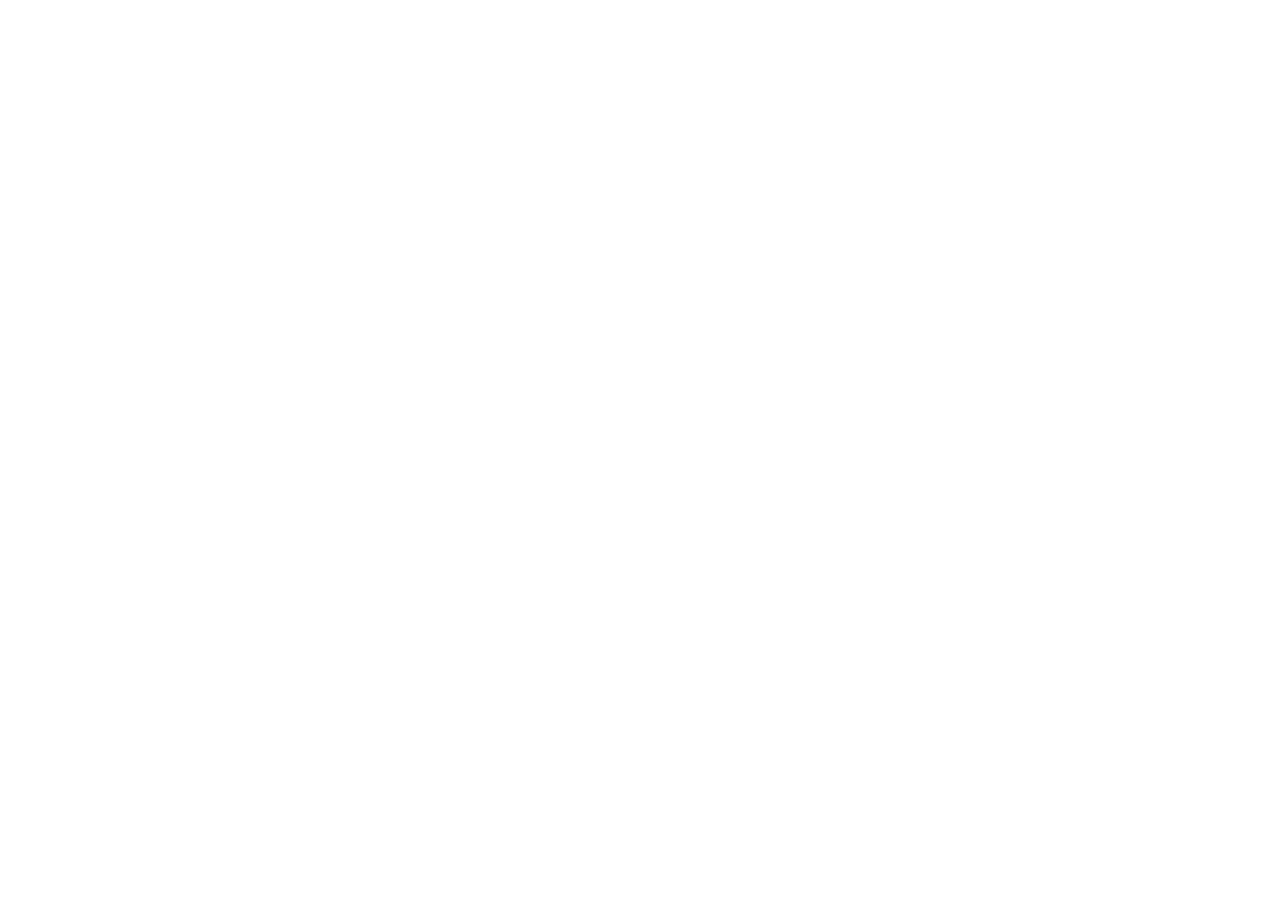
==== index.html @ 8e9b5df7 "oi" ====
<!DOCTYPE html>
<html lang="pt-BR">
<head>
    <meta charset="UTF-8">
    <meta name="viewport" content="width=device-width, initial-scale=1.0">
    <title>Document</title>
</head>
<body>
    
</body>
</html>
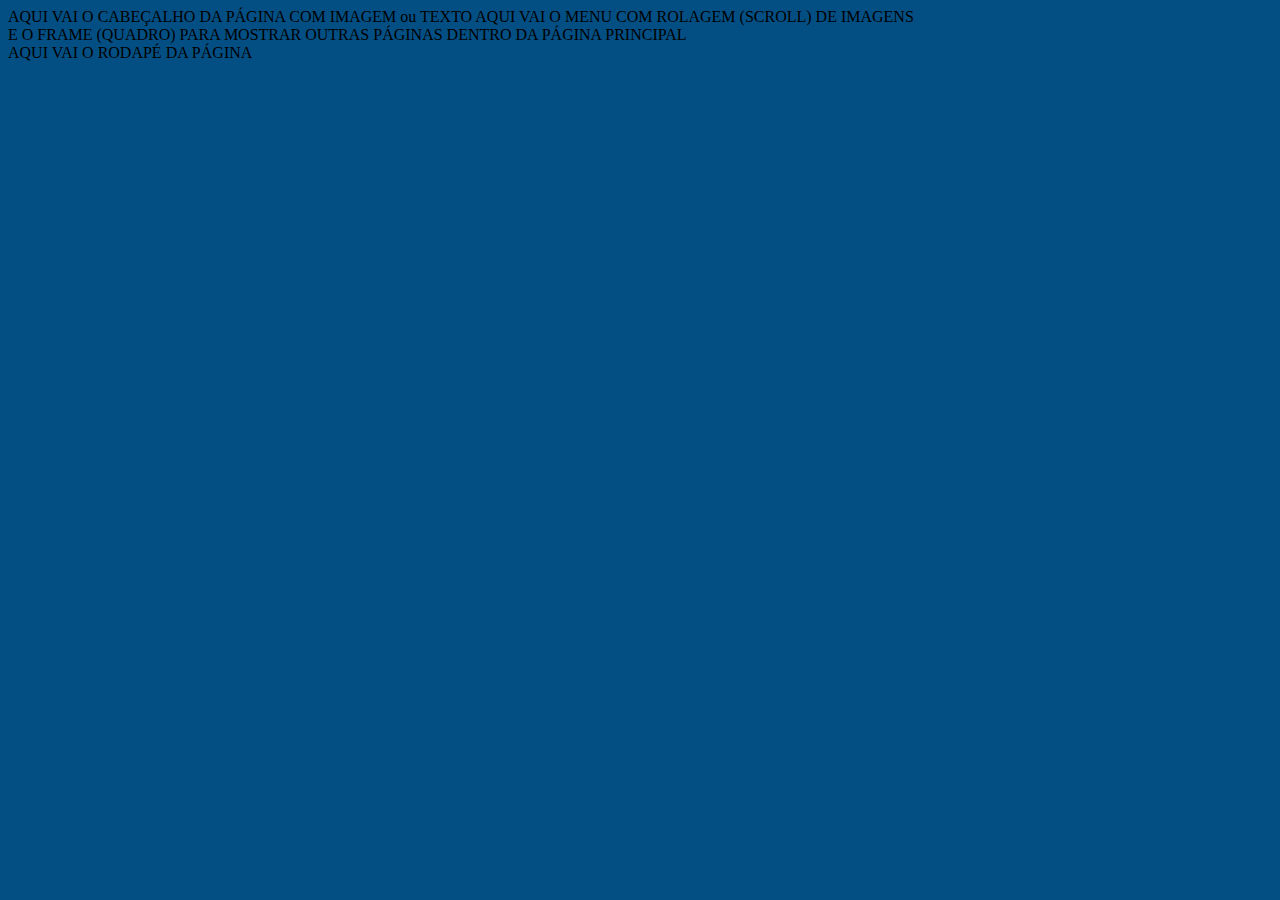
==== commit e2e38722: "tchau" ====
--- a/index.html
+++ b/index.html
@@ -1,11 +1,28 @@
 <!DOCTYPE html>
 <html lang="pt-BR">
+
 <head>
     <meta charset="UTF-8">
     <meta name="viewport" content="width=device-width, initial-scale=1.0">
-    <title>Document</title>
+    <title> Olimpíadas </title>
+    <link rel="stylesheet" href="olimpiadas.css">
 </head>
-<body>
+
+<body bgcolor="#034f84">
+   
+    <header>
+        AQUI VAI O CABEÇALHO DA PÁGINA COM IMAGEM ou TEXTO
+        AQUI VAI O MENU COM ROLAGEM (SCROLL) DE IMAGENS
+    </header>
+   
+    <main>
+        E O FRAME (QUADRO) PARA MOSTRAR OUTRAS PÁGINAS DENTRO DA PÁGINA PRINCIPAL
+    </main>
+    
+    <footer>
+        AQUI VAI O RODAPÉ DA PÁGINA
+    </footer>
     
 </body>
+
 </html>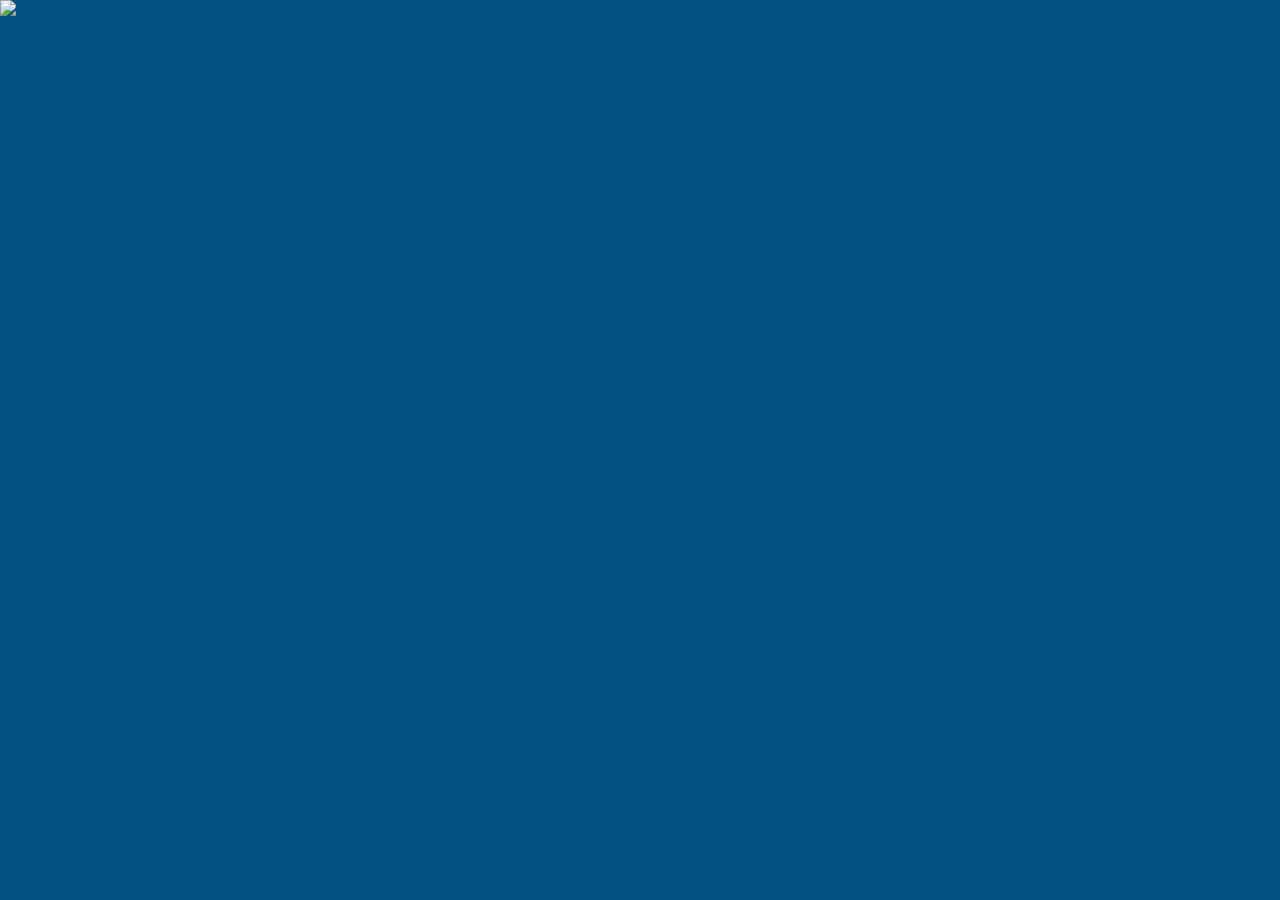
==== commit ad84663c: "bem" ====
--- a/index.html
+++ b/index.html
@@ -11,18 +11,25 @@
 <body bgcolor="#034f84">
    
     <header>
-        AQUI VAI O CABEÇALHO DA PÁGINA COM IMAGEM ou TEXTO
-        AQUI VAI O MENU COM ROLAGEM (SCROLL) DE IMAGENS
+       <div class="inicio">
+        <a target="quadro" href="pini.html"><img src="olimpíadas.png"></a>
+       </div>
+       <div class="scroll-container">
+       </div>
     </header>
    
     <main>
-        E O FRAME (QUADRO) PARA MOSTRAR OUTRAS PÁGINAS DENTRO DA PÁGINA PRINCIPAL
+        <div class="conteudo">
+        </div>
     </main>
     
     <footer>
-        AQUI VAI O RODAPÉ DA PÁGINA
+        <p class="nossotime">
+        </p>
+        <p class="copyright">
+        </p>
     </footer>
-    
+
 </body>
 
 </html>--- a/olimpiadas.css
+++ b/olimpiadas.css
@@ -0,0 +1,26 @@
+* {
+    margin: 0;
+    padding: 0;
+    box-sizing: border-box;
+}
+header {
+    position: fixed;
+    top: 0;
+    left: 0;
+    padding: 0;
+    width: 100%;
+}
+main {
+    top: 142px;
+    position: fixed;
+    width: 100%;
+    margin-top: 20px;
+}
+footer {
+    position: relative;
+    left: 0;
+    bottom: 0;
+    width: 100%;
+    top: 475px;
+    text-align: center;
+}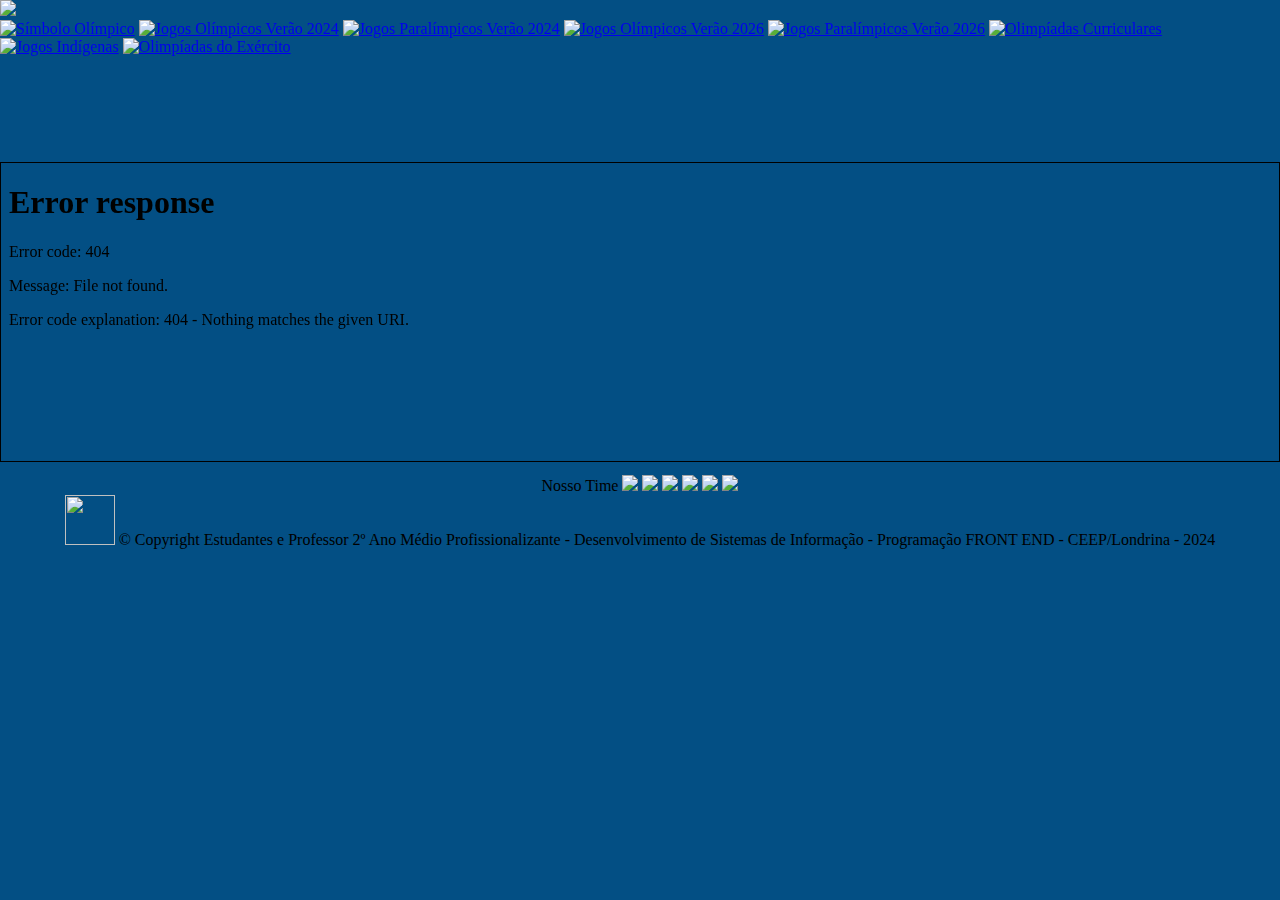
==== commit 7a1cc46f: "pronto" ====
--- a/index.html
+++ b/index.html
@@ -13,23 +13,48 @@
     <header>
        <div class="inicio">
         <a target="quadro" href="pini.html"><img src="olimpíadas.png"></a>
-       </div>
-       <div class="scroll-container">
-       </div>
-    </header>
-   
-    <main>
-        <div class="conteudo">
-        </div>
-    </main>
-    
-    <footer>
-        <p class="nossotime">
-        </p>
-        <p class="copyright">
-        </p>
-    </footer>
-
+    </div>
+    <div class="scroll-container">
+       <a target="quadro" href="p1.html">
+       <img src="simbololimpiadas2.jpg" alt="Símbolo Olímpico"></a>
+       <a target="quadro" href="p2.html">
+       <img src="Paris2024-1.png" alt="Jogos Olímpicos Verão 2024"></a>
+       <a target="quadro" href="p3.html">
+       <img src="Paris2024-2.png" alt="Jogos Paralímpicos Verão 2024"></a>
+       <a target="quadro" href="p4.html">
+       <img src="MIlano2026-1.png" alt="Jogos Olímpicos Verão 2026"></a>
+       <a target="quadro" href="p5.html">
+       <img src="MIlano2026-2.png" alt="Jogos Paralímpicos Verão 2026"></a>
+       <a target="quadro" href="p6.html">
+       <img src="Curriculares.png" alt="Olimpíadas Curriculares"></a>
+       <a target="quadro" href="p7.html">
+       <img src="Jogos Indigenas.png" alt="Jogos Indígenas"></a>
+       <a target="quadro" href="p8.html">
+       <img src="exercito.png" alt="Olimpíadas do Exército"></a>
+    </div>
+</header>
+<main>
+<div class="conteudo">
+<iframe allow name="quadro" src="pini.html" width="100%" height="300" style="border:1px solid black;">
+</iframe>
+    </div>
+</main>
+<footer>
+<p class="nossotime">
+Nosso Time
+<img src="time-1.png">
+<img src="time-2.png">
+<img src="time-3.png">
+<img src="time-4.png">
+<img src="time-5.png">
+<a href="https://www.linkedin.com/in/marcus-telli-manoel-5091b47?originalSubdomain=br" target=_blank>
+          <img src="foto.png"></a>
+       </p>
+<p class="copyright">
+<img src="castaldi.png" width="50" height="50">
+© Copyright Estudantes e Professor 2º Ano Médio Profissionalizante - Desenvolvimento de Sistemas de Informação - Programação FRONT END - CEEP/Londrina - 2024
+       </p>
+</footer>
 </body>
 
 </html>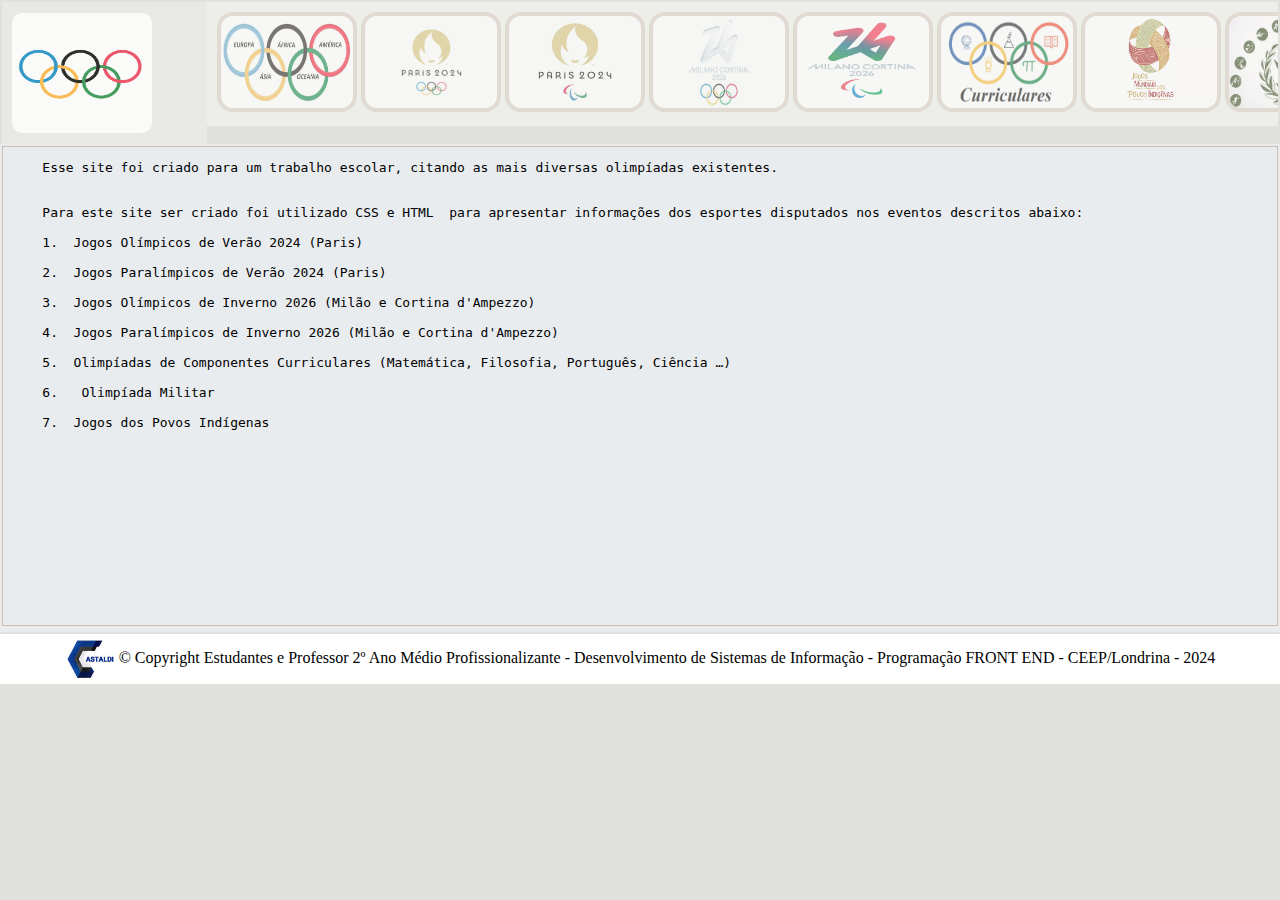
==== commit 74745e04: "oi" ====
--- a/index.html
+++ b/index.html
@@ -2,59 +2,50 @@
 <html lang="pt-BR">
 
 <head>
-    <meta charset="UTF-8">
-    <meta name="viewport" content="width=device-width, initial-scale=1.0">
-    <title> Olimpíadas </title>
-    <link rel="stylesheet" href="olimpiadas.css">
+  <meta charset="UTF-8" />
+  <meta name="viewport" content="width=device-width, initial-scale=1.0" />
+  <title>Olimpíadas</title>
+  <link rel="stylesheet" href="style.css" />
 </head>
 
-<body bgcolor="#034f84">
-   
-    <header>
-       <div class="inicio">
-        <a target="quadro" href="pini.html"><img src="olimpíadas.png"></a>
+<body bgcolor="E0E1DD">
+  <header>
+    <div class="home">
+      <a target="cab" href="principal.html"><img src="logoolimpiadas.png" alt="Home"></a>
     </div>
-    <div class="scroll-container">
-       <a target="quadro" href="p1.html">
-       <img src="simbololimpiadas2.jpg" alt="Símbolo Olímpico"></a>
-       <a target="quadro" href="p2.html">
-       <img src="Paris2024-1.png" alt="Jogos Olímpicos Verão 2024"></a>
-       <a target="quadro" href="p3.html">
-       <img src="Paris2024-2.png" alt="Jogos Paralímpicos Verão 2024"></a>
-       <a target="quadro" href="p4.html">
-       <img src="MIlano2026-1.png" alt="Jogos Olímpicos Verão 2026"></a>
-       <a target="quadro" href="p5.html">
-       <img src="MIlano2026-2.png" alt="Jogos Paralímpicos Verão 2026"></a>
-       <a target="quadro" href="p6.html">
-       <img src="Curriculares.png" alt="Olimpíadas Curriculares"></a>
-       <a target="quadro" href="p7.html">
-       <img src="Jogos Indigenas.png" alt="Jogos Indígenas"></a>
-       <a target="quadro" href="p8.html">
-       <img src="exercito.png" alt="Olimpíadas do Exército"></a>
+    <div class="cabeçalho">
+      <a target="cab" href="origem.html">
+        <img src="aneisolimpicos.jpg" alt="Olimpíadas surgimento" /></a>
+      <a target="cab" href="parisolim.html">
+        <img src="parislogo.png" alt="Jogos Olímpicos Verão 2024" /></a>
+      <a target="cab" href="parisparalim.html">
+        <img src="paralimpiadaparis.jpeg" alt="Jogos Paralímpicos Verão 2024" /></a>
+      <a target="cab" href="olimmilano.html">
+        <img src="olimmilano.jpeg" alt="Jogos Olímpicos Inverno 2026" /></a>
+      <a target="cab" href="paralimmilano.html">
+        <img src="paralimmilano.png" alt="Jogos Paralímpicos Inverno 2026" /></a>
+      <a target="cab" href="curriculares.html">
+        <img src="Curriculares.png" alt="Olimpíadas Curriculares" /></a>
+      <a target="cab" href="olimindigena.html">
+        <img src="jogosindigenas.webp" alt="Jogos Indígenas" /></a>
+      <a target="cab" href="exercito.html">
+        <img src="exercito.png" alt="Olimpíadas do Exercito" /></a>
     </div>
-</header>
-<main>
-<div class="conteudo">
-<iframe allow name="quadro" src="pini.html" width="100%" height="300" style="border:1px solid black;">
-</iframe>
+  </header>
+  <main>
+    <div class="conteudo">
+      <iframe allow name="cab" src="principal.html" width="100%" height="480"
+        style="border: 1px solid #D5BDAF"></iframe>
     </div>
-</main>
-<footer>
-<p class="nossotime">
-Nosso Time
-<img src="time-1.png">
-<img src="time-2.png">
-<img src="time-3.png">
-<img src="time-4.png">
-<img src="time-5.png">
-<a href="https://www.linkedin.com/in/marcus-telli-manoel-5091b47?originalSubdomain=br" target=_blank>
-          <img src="foto.png"></a>
-       </p>
-<p class="copyright">
-<img src="castaldi.png" width="50" height="50">
-© Copyright Estudantes e Professor 2º Ano Médio Profissionalizante - Desenvolvimento de Sistemas de Informação - Programação FRONT END - CEEP/Londrina - 2024
-       </p>
-</footer>
+  </main>
+  <footer>
+    <p class="copyright">
+      <img src="castaldi.png" width="50" height="50" />
+      © Copyright Estudantes e Professor 2º Ano Médio Profissionalizante -
+      Desenvolvimento de Sistemas de Informação - Programação FRONT END -
+      CEEP/Londrina - 2024
+    </p>
+  </footer>
 </body>
 
 </html>--- a/style.css
+++ b/style.css
@@ -0,0 +1,89 @@
+* {
+    margin: 0;
+    padding: 0;
+    box-sizing: border-box;
+}
+
+header {
+    position: fixed;
+    top: 0;
+    left: 0;
+    padding: 2px;
+    width: 100%;
+}
+
+.home {
+    position: fixed;
+    background-color: #e8e8e4;
+    width: 205px;
+    height: 150px;
+    padding: 10px;
+}
+
+.home img {
+    margin-top: 1px;
+    left: 10;
+    width: 140px;
+    height: 120px;
+    opacity: 0.8;
+    border-radius: 10px;
+}
+
+.home img:hover {
+    border: 5px inset #D6CCC2;
+    opacity: 0.65;
+}
+
+.cabeçalho {
+    background-color: #EDEDE9;
+    overflow: auto;
+    white-space: nowrap;
+    padding: 10px;
+    margin-left: 205px;
+}
+
+.cabeçalho img {
+    background-color: #D6CCC2;
+    width: 140px;
+    height: 100px;
+    padding: 4px;
+    opacity: 0.56;
+    border-radius: 16px;
+}
+
+.cabeçalho img:hover {
+    opacity: 1.0;
+}
+
+main {
+    top: 142px;
+    position: fixed;
+    width: 100%;
+    margin-top: 2px;
+}
+
+.conteudo {
+    left: 0;
+    top: 200px;
+    background-color: #e9ecef;
+    overflow: auto;
+    white-space: nowrap;
+    padding: 2px;
+}
+
+footer {
+    position: relative;
+    left: 0;
+    bottom: 0;
+    width: 100%;
+    top: 634px;
+    text-align: center;
+}
+
+.copyright {
+    background-color: white;
+}
+
+.copyright img {
+    vertical-align: middle;
+}